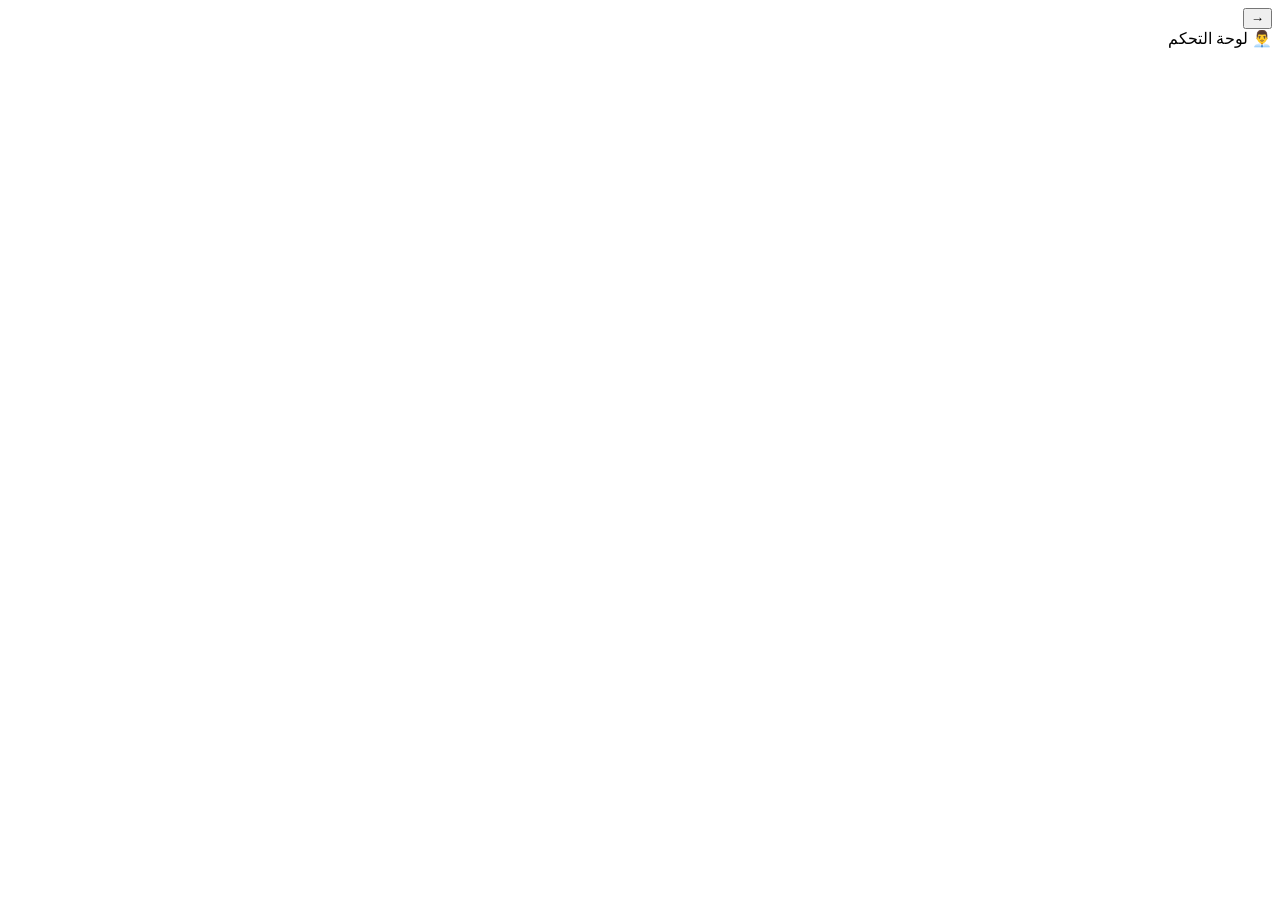
==== webapp/admin.html @ 8869ab27 "Add full Telegram Mini App: browse, post, and admin dashboard Adds webapp_api.py (FastAPI backend) a" ====
<!DOCTYPE html>
<html lang="ar" dir="rtl">
<head>
<meta charset="UTF-8">
<meta name="viewport" content="width=device-width, initial-scale=1.0, maximum-scale=1.0, user-scalable=no">
<title>لوحة التحكم</title>
<script src="https://telegram.org/js/telegram-web-app.js"></script>
<link rel="stylesheet" href="/static/style.css">
</head>
<body>
  <div id="topbar" class="topbar">
    <button id="backBtn" class="back-btn hidden">→</button>
    <div id="topTitle" class="top-title">👨‍💼 لوحة التحكم</div>
  </div>

  <div id="app" class="app"></div>
  <div id="toast" class="toast hidden"></div>

  <script src="/static/admin.js"></script>
</body>
</html>
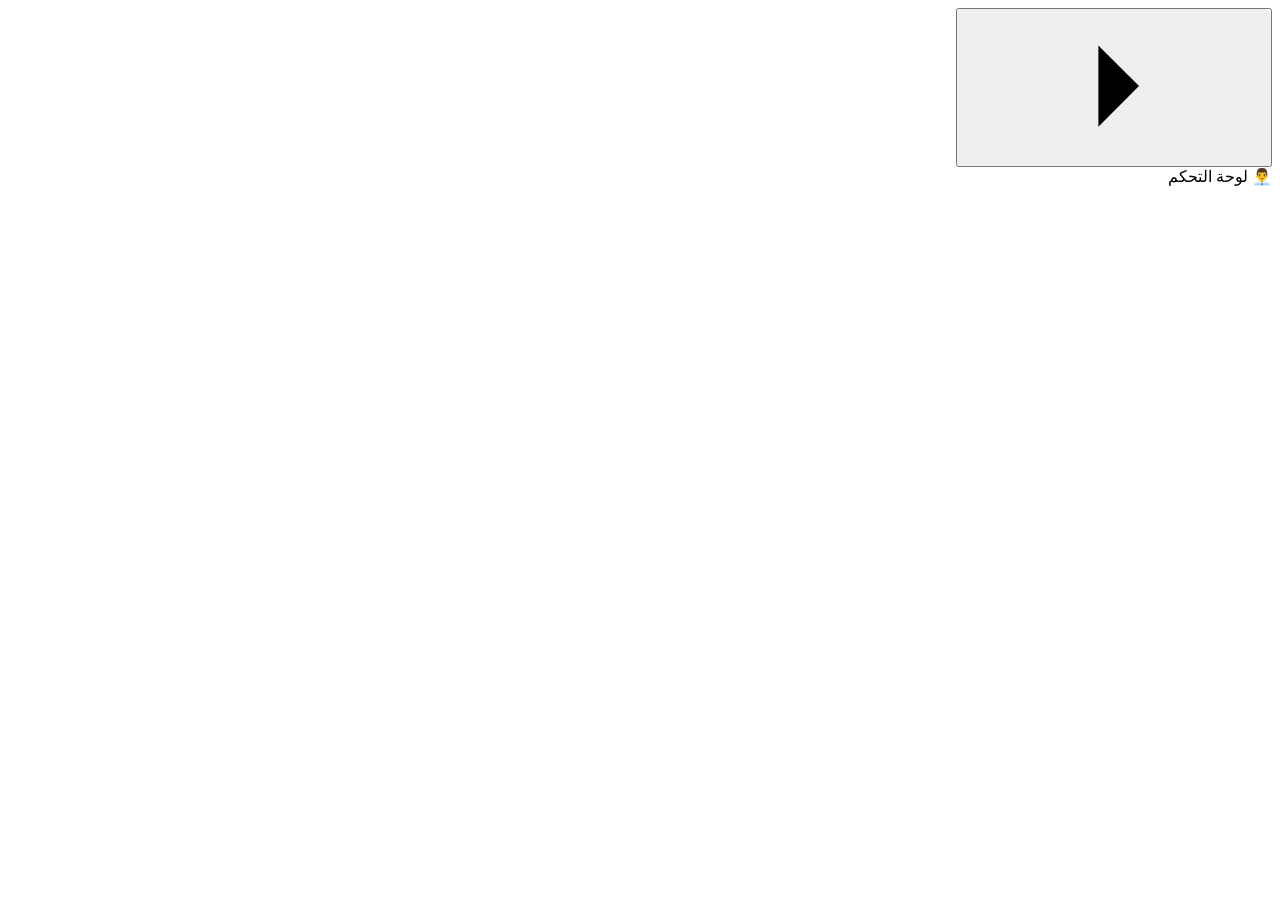
==== commit 28571a23: "Add scam-check guarantor whitelist, CCP cle/RIP field, and DZ/RU phone country forcing Forces phone " ====
--- a/webapp/admin.html
+++ b/webapp/admin.html
@@ -5,17 +5,21 @@
 <meta name="viewport" content="width=device-width, initial-scale=1.0, maximum-scale=1.0, user-scalable=no">
 <title>لوحة التحكم</title>
 <script src="https://telegram.org/js/telegram-web-app.js"></script>
-<link rel="stylesheet" href="/static/style.css">
+<link rel="stylesheet" href="/static/style.css?v=10">
 </head>
 <body>
+  <svg style="display:none">
+    <symbol id="i-back" viewBox="0 0 24 24"><path d="M9.5 5.5 16 12l-6.5 6.5" stroke-linecap="round" stroke-linejoin="round"/></symbol>
+  </svg>
+
   <div id="topbar" class="topbar">
-    <button id="backBtn" class="back-btn hidden">→</button>
+    <button id="backBtn" class="back-btn hidden"><svg class="icon-svg"><use href="#i-back"/></svg></button>
     <div id="topTitle" class="top-title">👨‍💼 لوحة التحكم</div>
   </div>
 
   <div id="app" class="app"></div>
   <div id="toast" class="toast hidden"></div>
 
-  <script src="/static/admin.js"></script>
+  <script src="/static/admin.js?v=2"></script>
 </body>
 </html>
